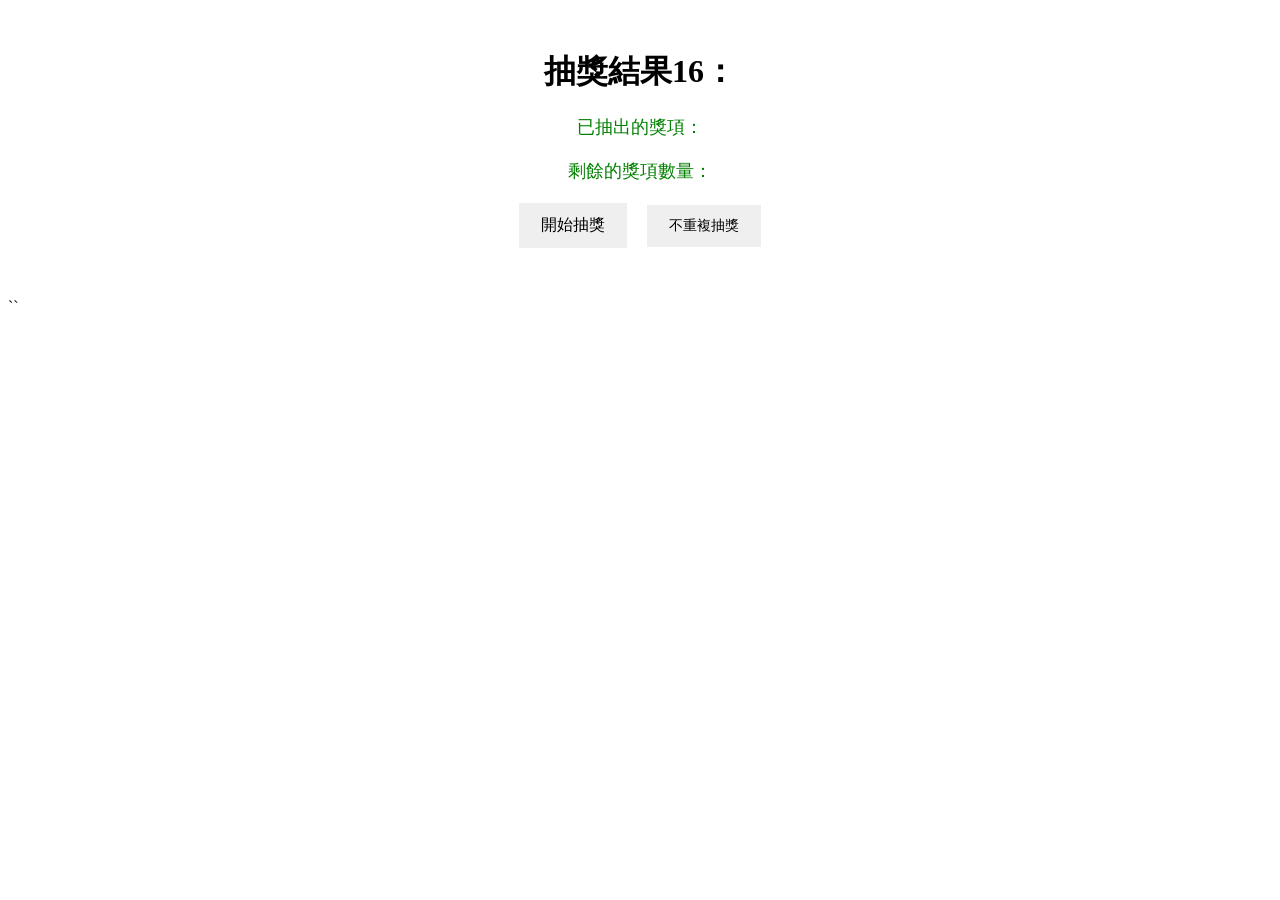
==== index.html @ 233d5964 "Update index.html" ====
<!DOCTYPE html>
<html lang="en">
<head>
    <meta charset="UTF-8">
    <meta name="viewport" content="width=device-width, initial-scale=1.0">
    <title>抽獎網頁</title>
    <style>
        
.background-image_container{
    background-image: url(./birth.jpg);
    background-size: 100%;
    background-repeat: no-repeat
    background-attachment:fixed
}
        
        #lottery-container {
            text-align: center;
            margin: 50px;
        }

        #lucky-animation {
            width: 100px;
            height: 100px;
            margin:auto
        }
  
        #result {
            font-size: 24px;
            margin-top: 20px;
        }

        #selected-prizes {
            font-size: 18px;
            margin-top: 20px;
            color: green;
        }
        
        #remaining-prizes {
            font-size: 18px;
            margin-top: 20px;
            color: green;
        }
        .button-container {
            margin-top: 20px;
            display: flex;
            justify-content: center;
            align-items: center;
        }

        #start-lottery-button, #no-repeat-button {
            padding: 10px 20px;
            font-size: 16px;
            cursor: pointer;
            border: 2px solid transparent;
            margin: 0 10px;
            transition: border-color 0.3s ease-in-out;
        }

        #start-lottery-button:hover, #no-repeat-button:hover {
            border-color: #3498db;
        }

        #no-repeat-button {
            font-size: 14px;
        }
    </style>
</head>
<body>
 <center>
    <div id="lottery-container">
        <h1>抽獎結果16：</h1>
        <div id="-animation"></div>
        <div id="result"></div>
        <div id="selected-prizes">已抽出的獎項：</div>
        <div id="remaining-prizes">剩餘的獎項數量：</div>
        <div class="button-container">
            <button id="start-lottery-button" onclick="startLottery()">開始抽獎</button>
            <button id="no-repeat-button" onclick="toggleRepeat()">不重複抽獎</button>
        
    </div>
 </center>

    <script>
        let allowRepeat = false; // 設定是否允許同一獎項重複抽取
        let selectedPrizes = []; // 已抽出的獎項

var prizes;

  // 使用fetch函數加載JSON文件
  fetch('prizes.json')
    .then(response => response.json())
    .then(data => {
      prizes = data.prizes;
    })
    .catch(error => console.error('Error loading prizes:', error));

        async function startLottery() {
            // 如果獎項數據為空，則從外部檔案讀取獎項
            if (prizes.length === 0) {
                prizes = await fetchPrizes();
            }

            // 顯示小鴨跳舞的動畫
            const AnimationElement = document.getElementById("-animation");
            AnimationElement.innerHTML = '<img src="lucky.gif" alt="lucky Animation">';

            // 避免連續抽獎
            const buttonElement = document.getElementById("start-lottery-button");
            buttonElement.disabled = true;

            // 等待一段時間，模擬抽獎過程
            setTimeout(() => {
                if (prizes.length > 0) {
                    // 隨機選擇一個獎項
                    const randomIndex = Math.floor(Math.random() * prizes.length);
                    const selectedPrize = prizes.splice(randomIndex, 1)[0];

                    // 顯示抽獎結果
                    const resultElement = document.getElementById("result");
                    resultElement.innerHTML = `恭喜你獲得：${selectedPrize}`;

                    // 顯示已抽出的獎項
                    const selectedPrizesElement = document.getElementById("selected-prizes");
                    selectedPrizes.push(selectedPrize);
                    selectedPrizesElement.innerHTML = `已抽出的獎項：${selectedPrizes.join(', ')}`;

                    // 顯示剩餘的獎項數量
                    const remainingPrizesElement = document.getElementById("remaining-prizes");
                    remainingPrizesElement.innerHTML = `剩餘的獎項數量：${prizes.length}`;

                    // 添加旋轉動畫效果
                    resultElement.style.animation = "rotate 2s ease-in-out";
                } 

                } else {
                    alert("所有獎項都已經被抽完了！");
                    // 清除動畫效果
                    resultElement.style.animation = "";
                    buttonElement.disabled = false; // 恢復按鈕狀態
                    // 隱藏小鴨跳舞的動畫
                    luckyAnimationElement.innerHTML = '';
                }

                // 等待動畫結束，恢復按鈕狀態
                setTimeout(() => {
                    // 清除動畫效果
                    resultElement.style.animation = "";
                    buttonElement.disabled = false; // 恢復按鈕狀態
                    // 隱藏小鴨跳舞的動畫
                    luckyAnimationElement.innerHTML = '';
                }, 1000);
            }, 500);
        }

        function toggleRepeat() {
            allowRepeat = !allowRepeat;
            const noRepeatButton = document.getElementById("no-repeat-button");
            noRepeatButton.innerText = allowRepeat ? "允許重複抽獎" : "不重複抽獎";
        }
    </script>

</body>
</html>
``
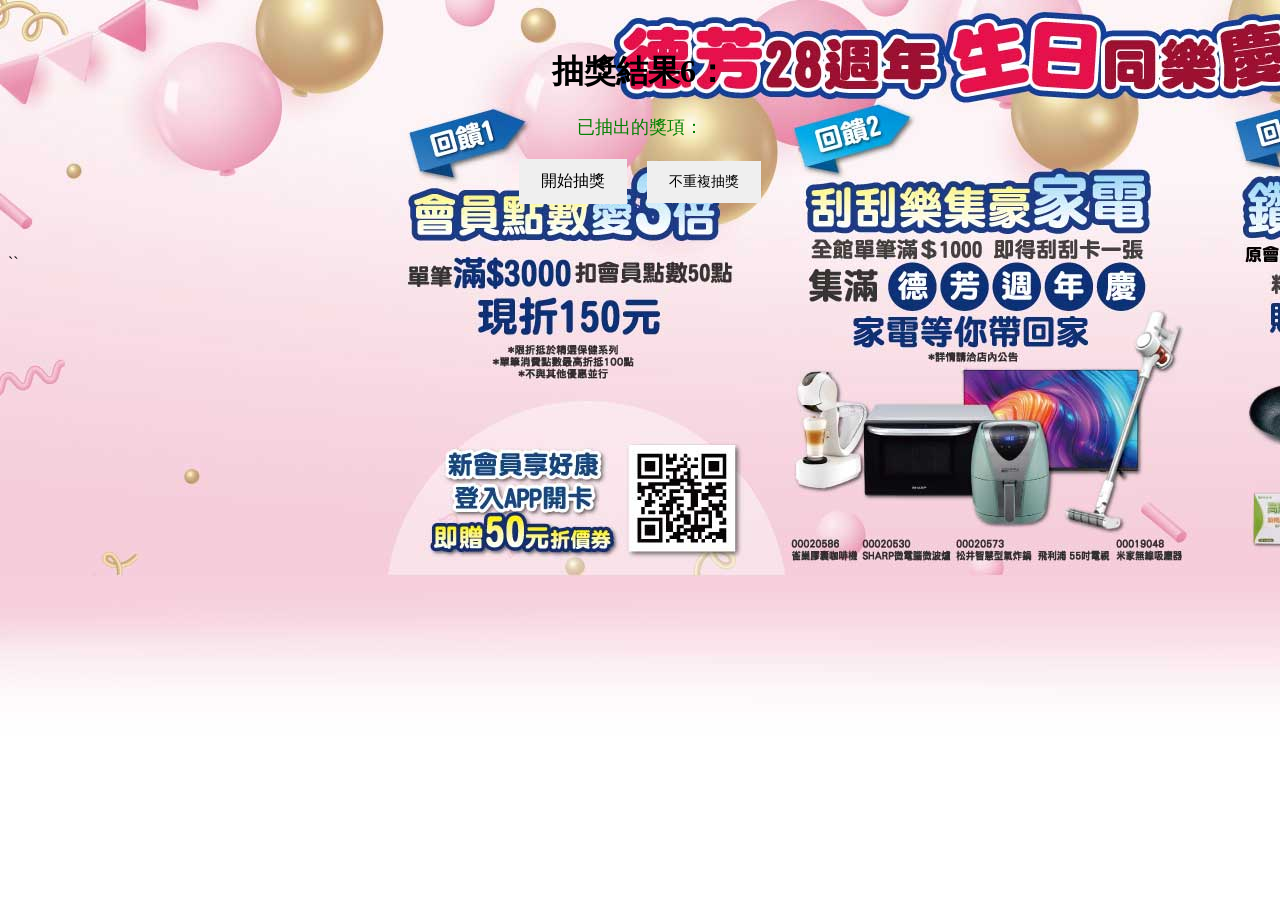
==== commit 93b50e01: "Update index.html" ====
--- a/index.html
+++ b/index.html
@@ -5,14 +5,6 @@
     <meta name="viewport" content="width=device-width, initial-scale=1.0">
     <title>抽獎網頁</title>
     <style>
-        
-.background-image_container{
-    background-image: url(./birth.jpg);
-    background-size: 100%;
-    background-repeat: no-repeat
-    background-attachment:fixed
-}
-        
         #lottery-container {
             text-align: center;
             margin: 50px;
@@ -34,12 +26,7 @@
             margin-top: 20px;
             color: green;
         }
-        
-        #remaining-prizes {
-            font-size: 18px;
-            margin-top: 20px;
-            color: green;
-        }
+
         .button-container {
             margin-top: 20px;
             display: flex;
@@ -68,15 +55,15 @@
 <body>
  <center>
     <div id="lottery-container">
-        <h1>抽獎結果16：</h1>
+<body background="birth.jpg">
+        <h1>抽獎結果6：</h1>
         <div id="-animation"></div>
         <div id="result"></div>
         <div id="selected-prizes">已抽出的獎項：</div>
-        <div id="remaining-prizes">剩餘的獎項數量：</div>
         <div class="button-container">
             <button id="start-lottery-button" onclick="startLottery()">開始抽獎</button>
             <button id="no-repeat-button" onclick="toggleRepeat()">不重複抽獎</button>
-        
+        </div>
     </div>
  </center>
 
@@ -124,14 +111,6 @@
                     selectedPrizes.push(selectedPrize);
                     selectedPrizesElement.innerHTML = `已抽出的獎項：${selectedPrizes.join(', ')}`;
 
-                    // 顯示剩餘的獎項數量
-                    const remainingPrizesElement = document.getElementById("remaining-prizes");
-                    remainingPrizesElement.innerHTML = `剩餘的獎項數量：${prizes.length}`;
-
-                    // 添加旋轉動畫效果
-                    resultElement.style.animation = "rotate 2s ease-in-out";
-                } 
-
                 } else {
                     alert("所有獎項都已經被抽完了！");
                     // 清除動畫效果
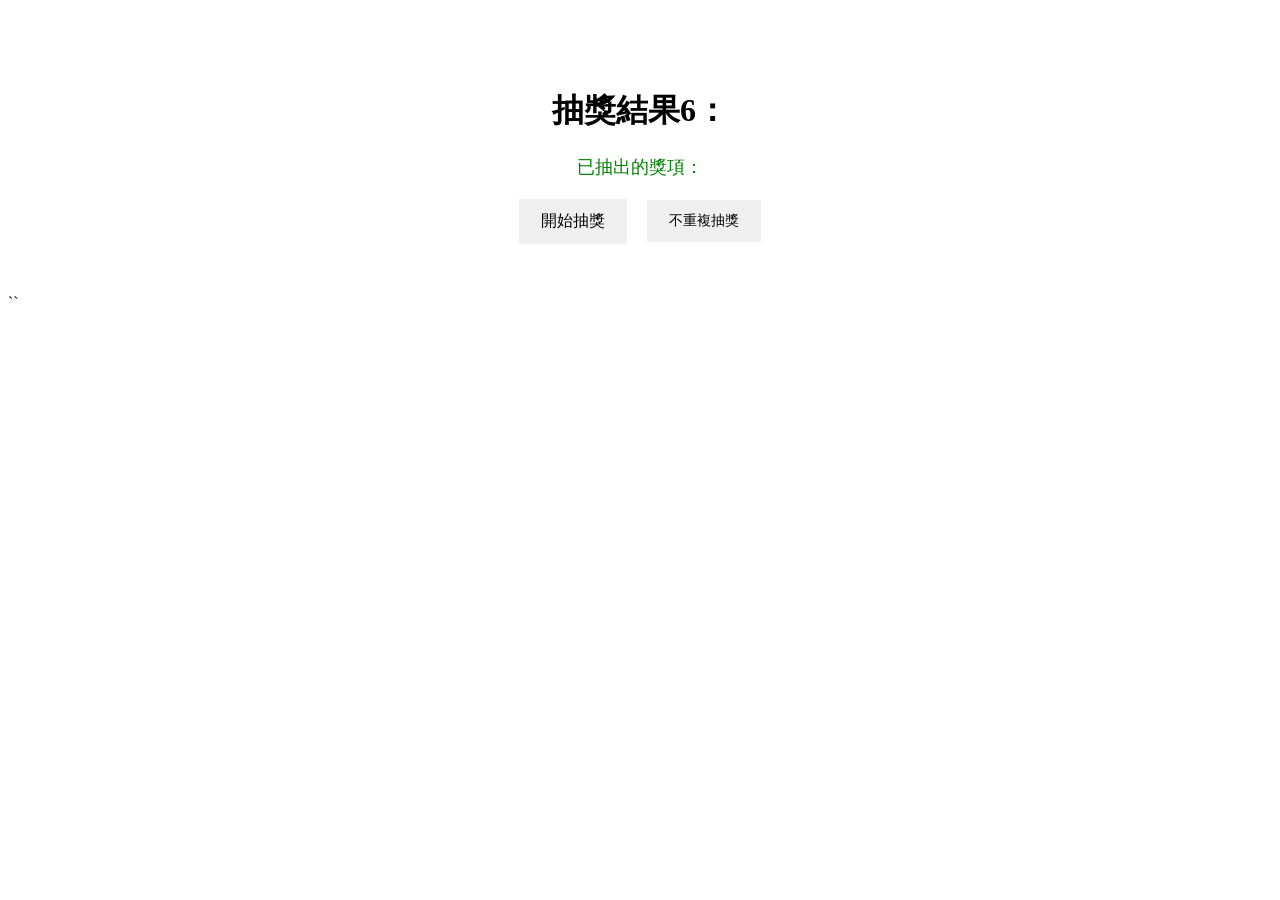
==== commit 87267f65: "Update index.html" ====
--- a/index.html
+++ b/index.html
@@ -15,7 +15,7 @@
             height: 100px;
             margin:auto
         }
-  
+
         #result {
             font-size: 24px;
             margin-top: 20px;
@@ -53,9 +53,9 @@
     </style>
 </head>
 <body>
- <center>
+
     <div id="lottery-container">
-<body background="birth.jpg">
+        <img scr="birth.jpg" ;margin:auto>
         <h1>抽獎結果6：</h1>
         <div id="-animation"></div>
         <div id="result"></div>
@@ -65,7 +65,6 @@
             <button id="no-repeat-button" onclick="toggleRepeat()">不重複抽獎</button>
         </div>
     </div>
- </center>
 
     <script>
         let allowRepeat = false; // 設定是否允許同一獎項重複抽取
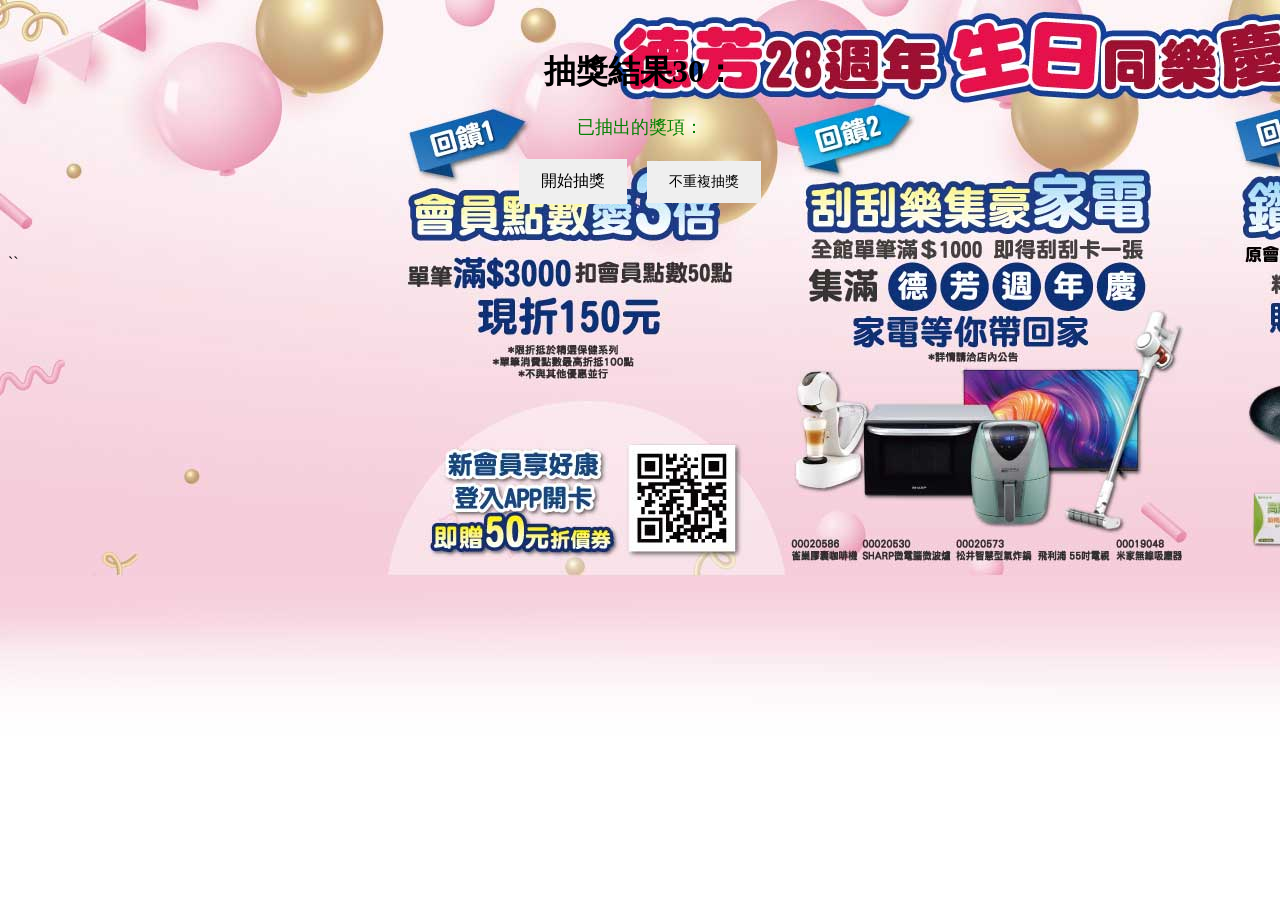
==== commit bb34f73a: "Update index.html" ====
--- a/index.html
+++ b/index.html
@@ -55,8 +55,8 @@
 <body>
 
     <div id="lottery-container">
-        <img scr="birth.jpg" ;margin:auto>
-        <h1>抽獎結果6：</h1>
+        <body background="birth.jpg">
+        <h1>抽獎結果30：</h1>
         <div id="-animation"></div>
         <div id="result"></div>
         <div id="selected-prizes">已抽出的獎項：</div>
@@ -112,12 +112,8 @@
 
                 } else {
                     alert("所有獎項都已經被抽完了！");
-                    // 清除動畫效果
-                    resultElement.style.animation = "";
-                    buttonElement.disabled = false; // 恢復按鈕狀態
-                    // 隱藏小鴨跳舞的動畫
-                    luckyAnimationElement.innerHTML = '';
                 }
+                
 
                 // 等待動畫結束，恢復按鈕狀態
                 setTimeout(() => {
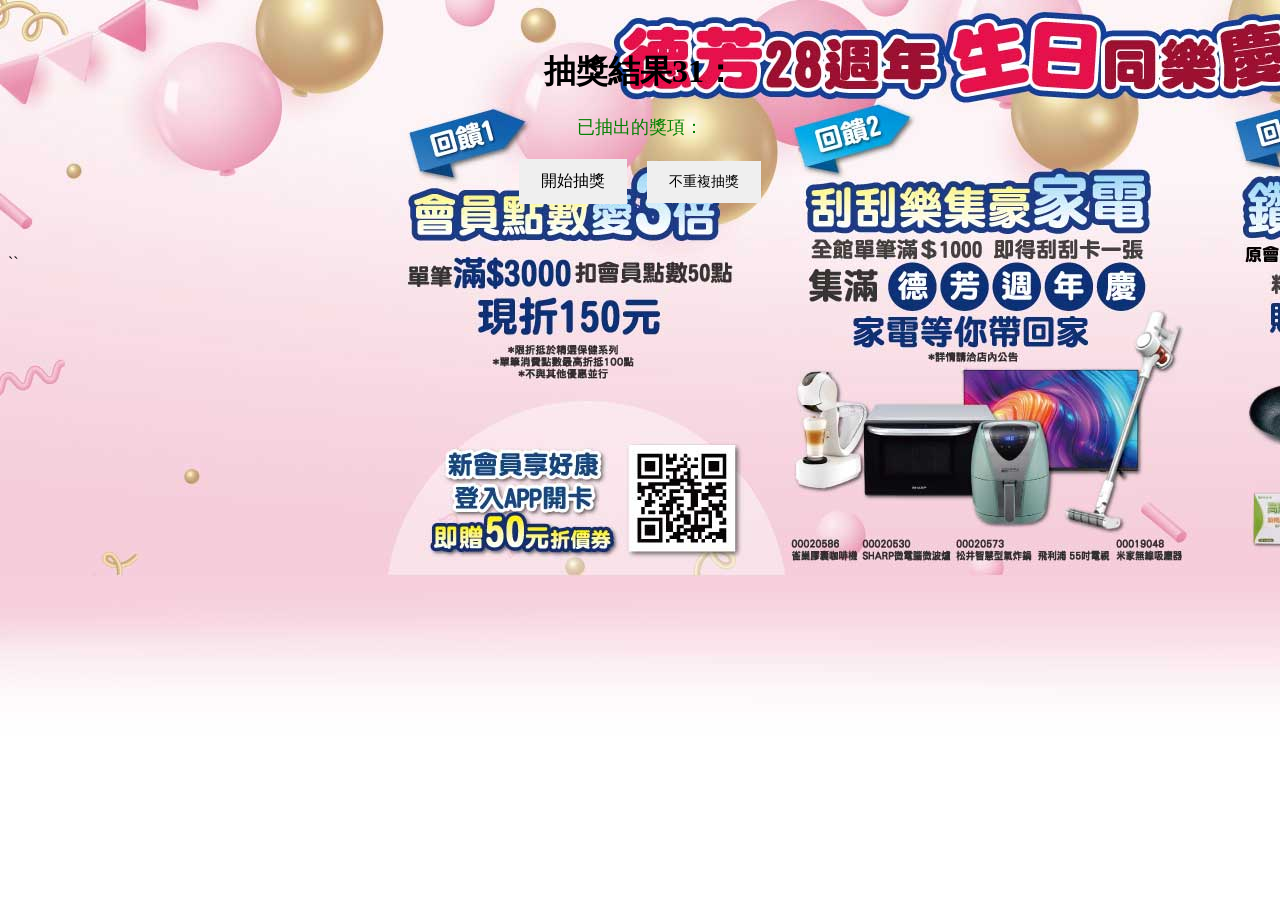
==== commit 7c27bb96: "Update index.html" ====
--- a/index.html
+++ b/index.html
@@ -56,7 +56,7 @@
 
     <div id="lottery-container">
         <body background="birth.jpg">
-        <h1>抽獎結果30：</h1>
+        <h1>抽獎結果31：</h1>
         <div id="-animation"></div>
         <div id="result"></div>
         <div id="selected-prizes">已抽出的獎項：</div>
@@ -89,10 +89,6 @@
             // 顯示小鴨跳舞的動畫
             const AnimationElement = document.getElementById("-animation");
             AnimationElement.innerHTML = '<img src="lucky.gif" alt="lucky Animation">';
-
-            // 避免連續抽獎
-            const buttonElement = document.getElementById("start-lottery-button");
-            buttonElement.disabled = true;
 
             // 等待一段時間，模擬抽獎過程
             setTimeout(() => {
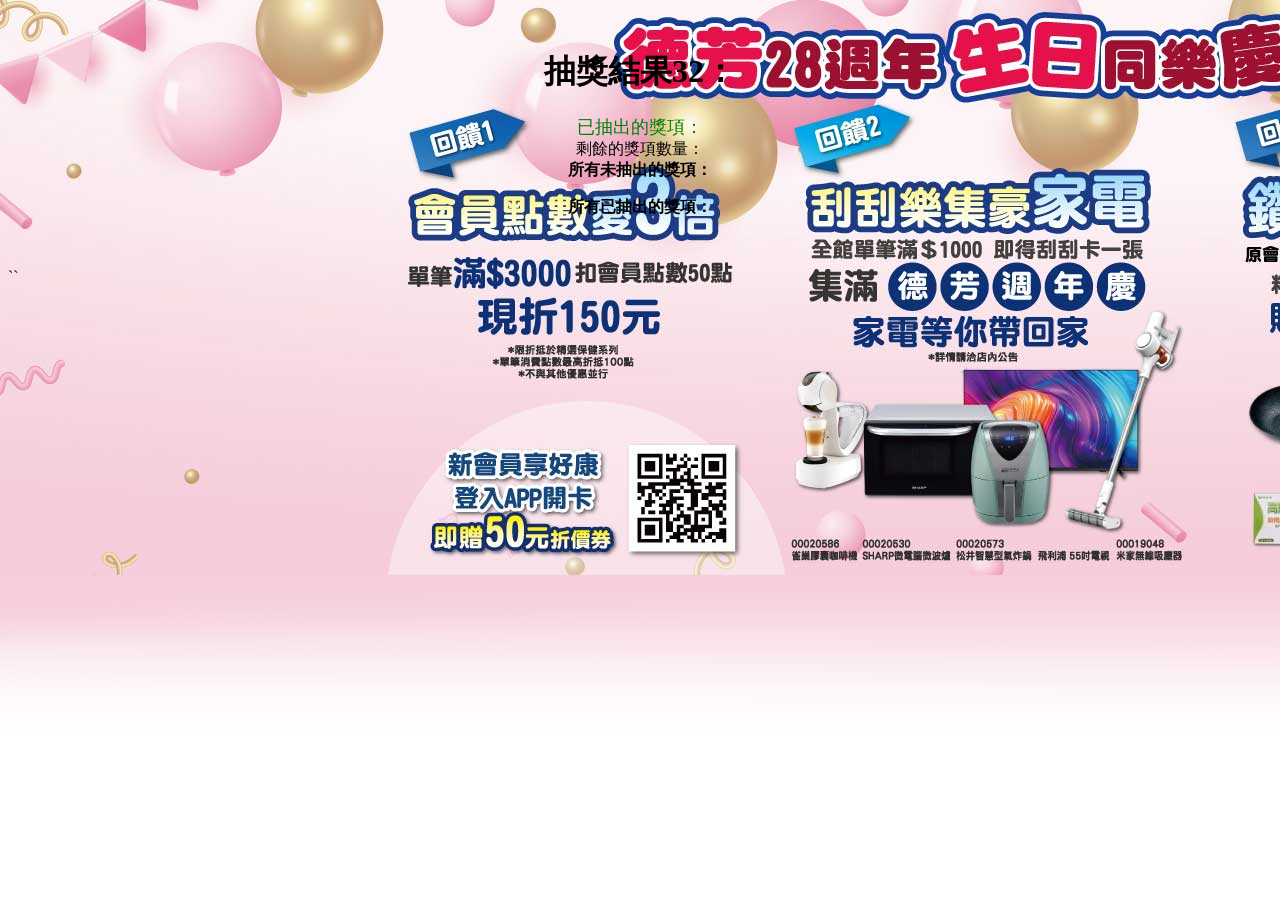
==== commit 207270bd: "Update index.html" ====
--- a/index.html
+++ b/index.html
@@ -56,20 +56,24 @@
 
     <div id="lottery-container">
         <body background="birth.jpg">
-        <h1>抽獎結果31：</h1>
+        <h1>抽獎結果32：</h1>
         <div id="-animation"></div>
         <div id="result"></div>
         <div id="selected-prizes">已抽出的獎項：</div>
-        <div class="button-container">
-            <button id="start-lottery-button" onclick="startLottery()">開始抽獎</button>
-            <button id="no-repeat-button" onclick="toggleRepeat()">不重複抽獎</button>
+        <div id="remaining-prizes">剩餘的獎項數量：</div>
+        <div id="all-prizes">
+            <strong>所有未抽出的獎項：</strong>
+            <ul id="remaining-prizes-list"></ul>
+            <strong>所有已抽出的獎項：</strong>
+            <ul id="selected-prizes-list"></ul>
         </div>
     </div>
 
     <script>
         let allowRepeat = false; // 設定是否允許同一獎項重複抽取
         let selectedPrizes = []; // 已抽出的獎項
-
+        let prizes = []; // 獎項數據
+        
 var prizes;
 
   // 使用fetch函數加載JSON文件
@@ -100,11 +104,19 @@
                     // 顯示抽獎結果
                     const resultElement = document.getElementById("result");
                     resultElement.innerHTML = `恭喜你獲得：${selectedPrize}`;
+                    
+                    // 顯示剩餘的獎項數量
+                    const remainingPrizesElement = document.getElementById("remaining-prizes");
+                    remainingPrizesElement.innerHTML = `剩餘的獎項數量：${prizes.length}`;
 
-                    // 顯示已抽出的獎項
-                    const selectedPrizesElement = document.getElementById("selected-prizes");
+                   // 顯示所有未抽出的獎項
+                    const remainingPrizesList = document.getElementById("remaining-prizes-list");
+                    remainingPrizesList.innerHTML = prizes.map(prize => `<li>${prize}</li>`).join('');
+
+                    // 顯示所有已抽出的獎項
+                    const selectedPrizesList = document.getElementById("selected-prizes-list");
                     selectedPrizes.push(selectedPrize);
-                    selectedPrizesElement.innerHTML = `已抽出的獎項：${selectedPrizes.join(', ')}`;
+                    selectedPrizesList.innerHTML = selectedPrizes.map(prize => `<li>${prize}</li>`).join('');
 
                 } else {
                     alert("所有獎項都已經被抽完了！");
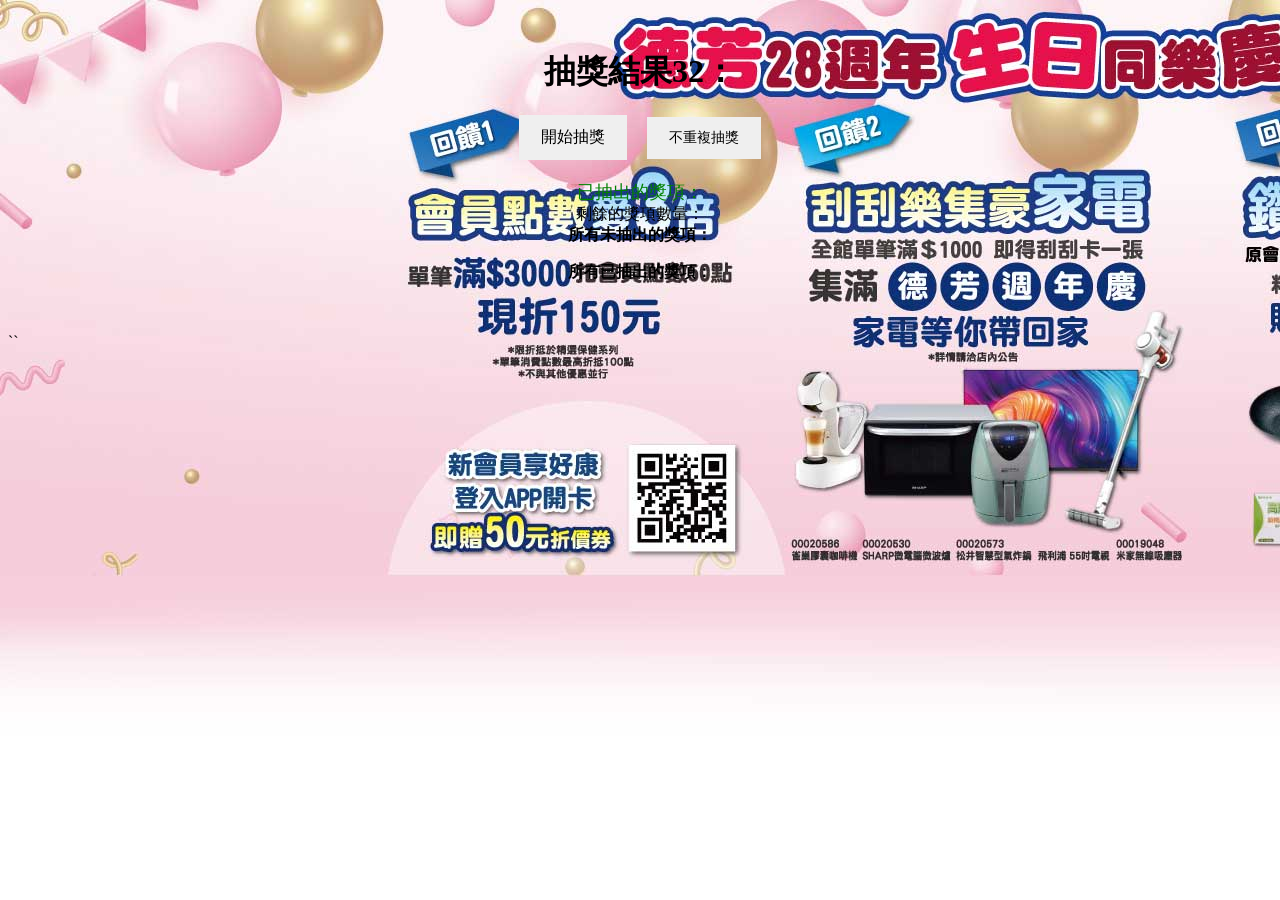
==== commit 8a8ce228: "Update index.html" ====
--- a/index.html
+++ b/index.html
@@ -59,6 +59,10 @@
         <h1>抽獎結果32：</h1>
         <div id="-animation"></div>
         <div id="result"></div>
+        <div class="button-container">
+            <button id="start-lottery-button" onclick="startLottery()">開始抽獎</button>
+            <button id="no-repeat-button" onclick="toggleRepeat()">不重複抽獎</button>
+        </div>
         <div id="selected-prizes">已抽出的獎項：</div>
         <div id="remaining-prizes">剩餘的獎項數量：</div>
         <div id="all-prizes">
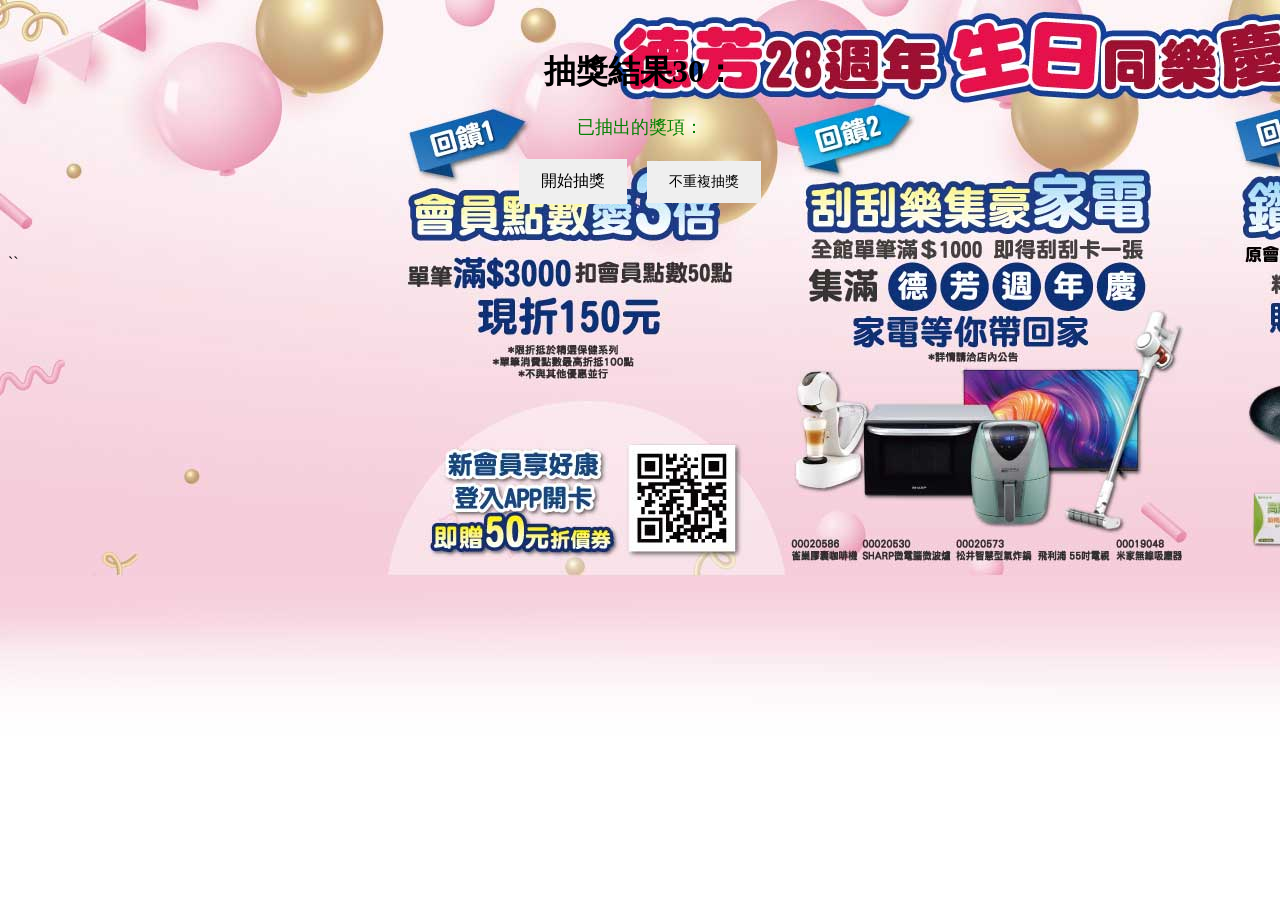
==== commit 7baeea11: "Update index.html" ====
--- a/index.html
+++ b/index.html
@@ -56,28 +56,20 @@
 
     <div id="lottery-container">
         <body background="birth.jpg">
-        <h1>抽獎結果32：</h1>
+        <h1>抽獎結果30：</h1>
         <div id="-animation"></div>
         <div id="result"></div>
+        <div id="selected-prizes">已抽出的獎項：</div>
         <div class="button-container">
             <button id="start-lottery-button" onclick="startLottery()">開始抽獎</button>
             <button id="no-repeat-button" onclick="toggleRepeat()">不重複抽獎</button>
-        </div>
-        <div id="selected-prizes">已抽出的獎項：</div>
-        <div id="remaining-prizes">剩餘的獎項數量：</div>
-        <div id="all-prizes">
-            <strong>所有未抽出的獎項：</strong>
-            <ul id="remaining-prizes-list"></ul>
-            <strong>所有已抽出的獎項：</strong>
-            <ul id="selected-prizes-list"></ul>
         </div>
     </div>
 
     <script>
         let allowRepeat = false; // 設定是否允許同一獎項重複抽取
         let selectedPrizes = []; // 已抽出的獎項
-        let prizes = []; // 獎項數據
-        
+
 var prizes;
 
   // 使用fetch函數加載JSON文件
@@ -98,6 +90,10 @@
             const AnimationElement = document.getElementById("-animation");
             AnimationElement.innerHTML = '<img src="lucky.gif" alt="lucky Animation">';
 
+            // 避免連續抽獎
+            const buttonElement = document.getElementById("start-lottery-button");
+            buttonElement.disabled = true;
+
             // 等待一段時間，模擬抽獎過程
             setTimeout(() => {
                 if (prizes.length > 0) {
@@ -108,19 +104,11 @@
                     // 顯示抽獎結果
                     const resultElement = document.getElementById("result");
                     resultElement.innerHTML = `恭喜你獲得：${selectedPrize}`;
-                    
-                    // 顯示剩餘的獎項數量
-                    const remainingPrizesElement = document.getElementById("remaining-prizes");
-                    remainingPrizesElement.innerHTML = `剩餘的獎項數量：${prizes.length}`;
 
-                   // 顯示所有未抽出的獎項
-                    const remainingPrizesList = document.getElementById("remaining-prizes-list");
-                    remainingPrizesList.innerHTML = prizes.map(prize => `<li>${prize}</li>`).join('');
-
-                    // 顯示所有已抽出的獎項
-                    const selectedPrizesList = document.getElementById("selected-prizes-list");
+                    // 顯示已抽出的獎項
+                    const selectedPrizesElement = document.getElementById("selected-prizes");
                     selectedPrizes.push(selectedPrize);
-                    selectedPrizesList.innerHTML = selectedPrizes.map(prize => `<li>${prize}</li>`).join('');
+                    selectedPrizesElement.innerHTML = `已抽出的獎項：${selectedPrizes.join(', ')}`;
 
                 } else {
                     alert("所有獎項都已經被抽完了！");
